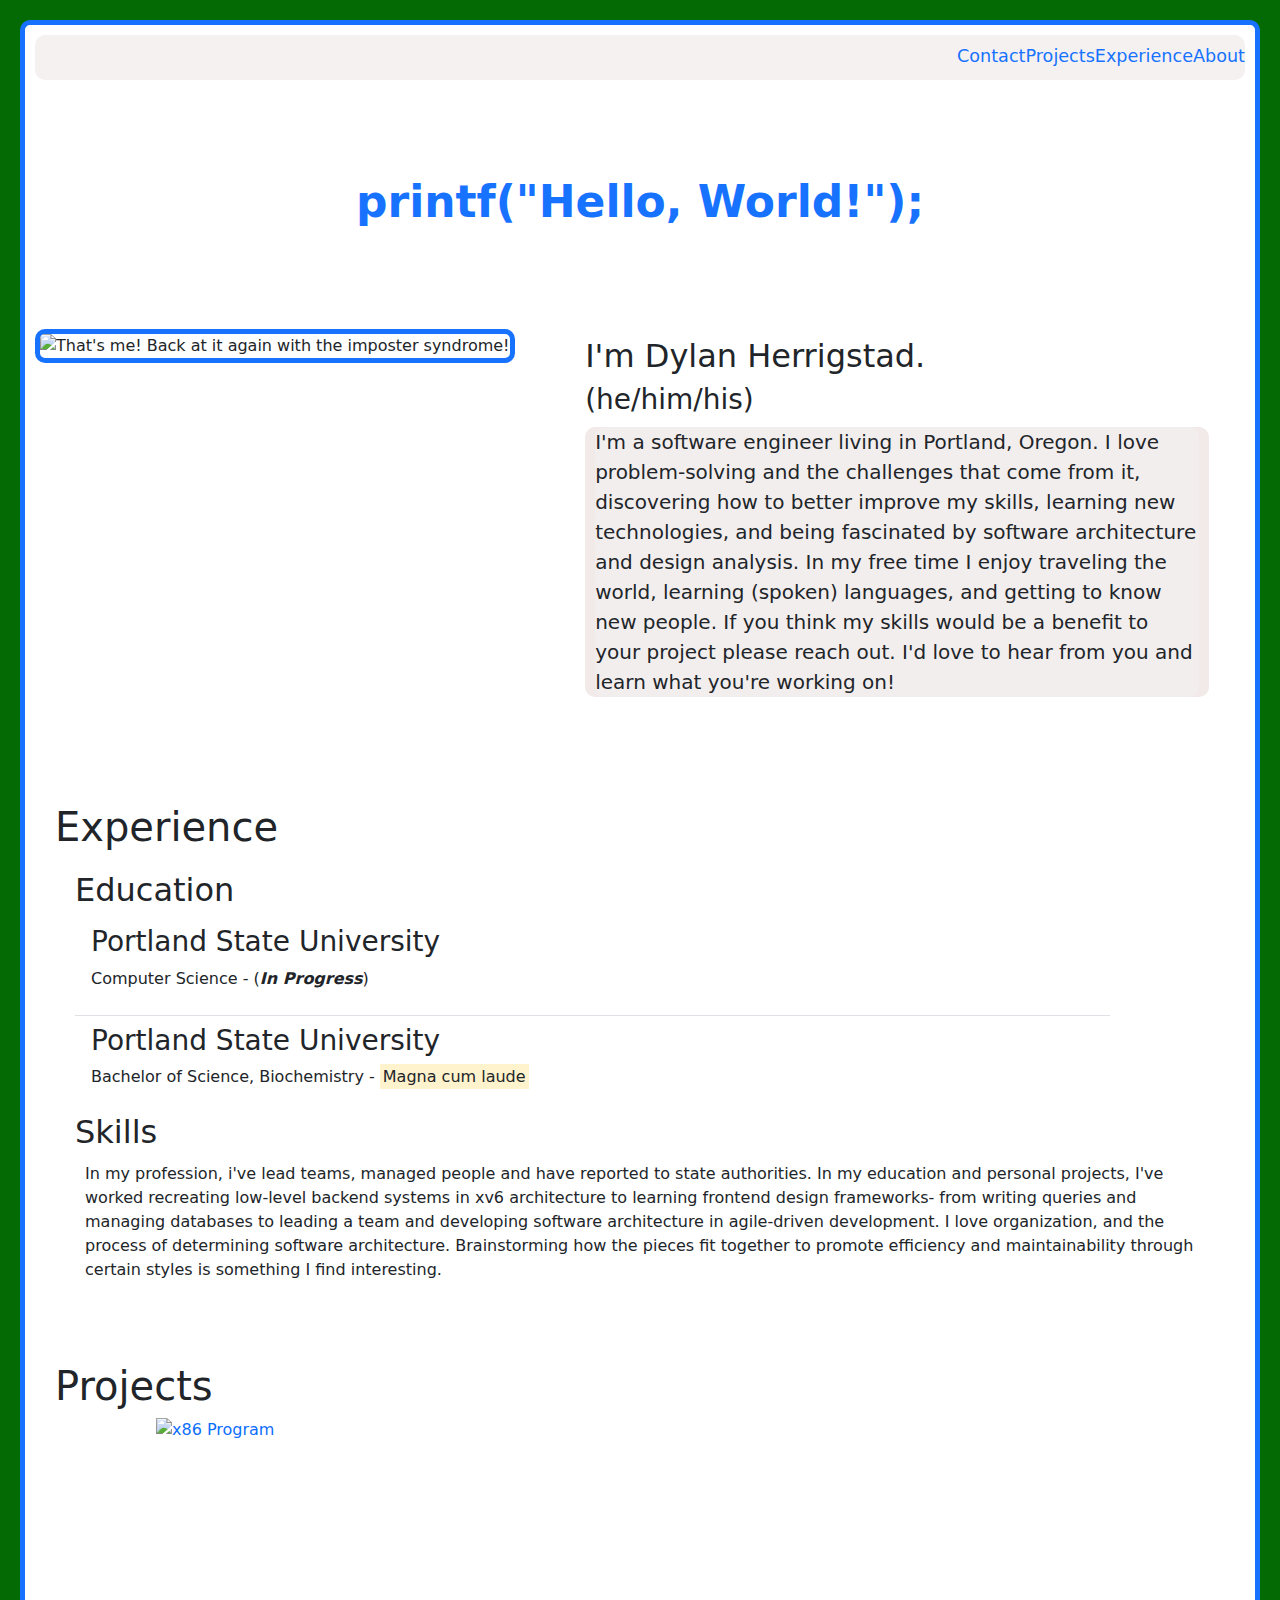
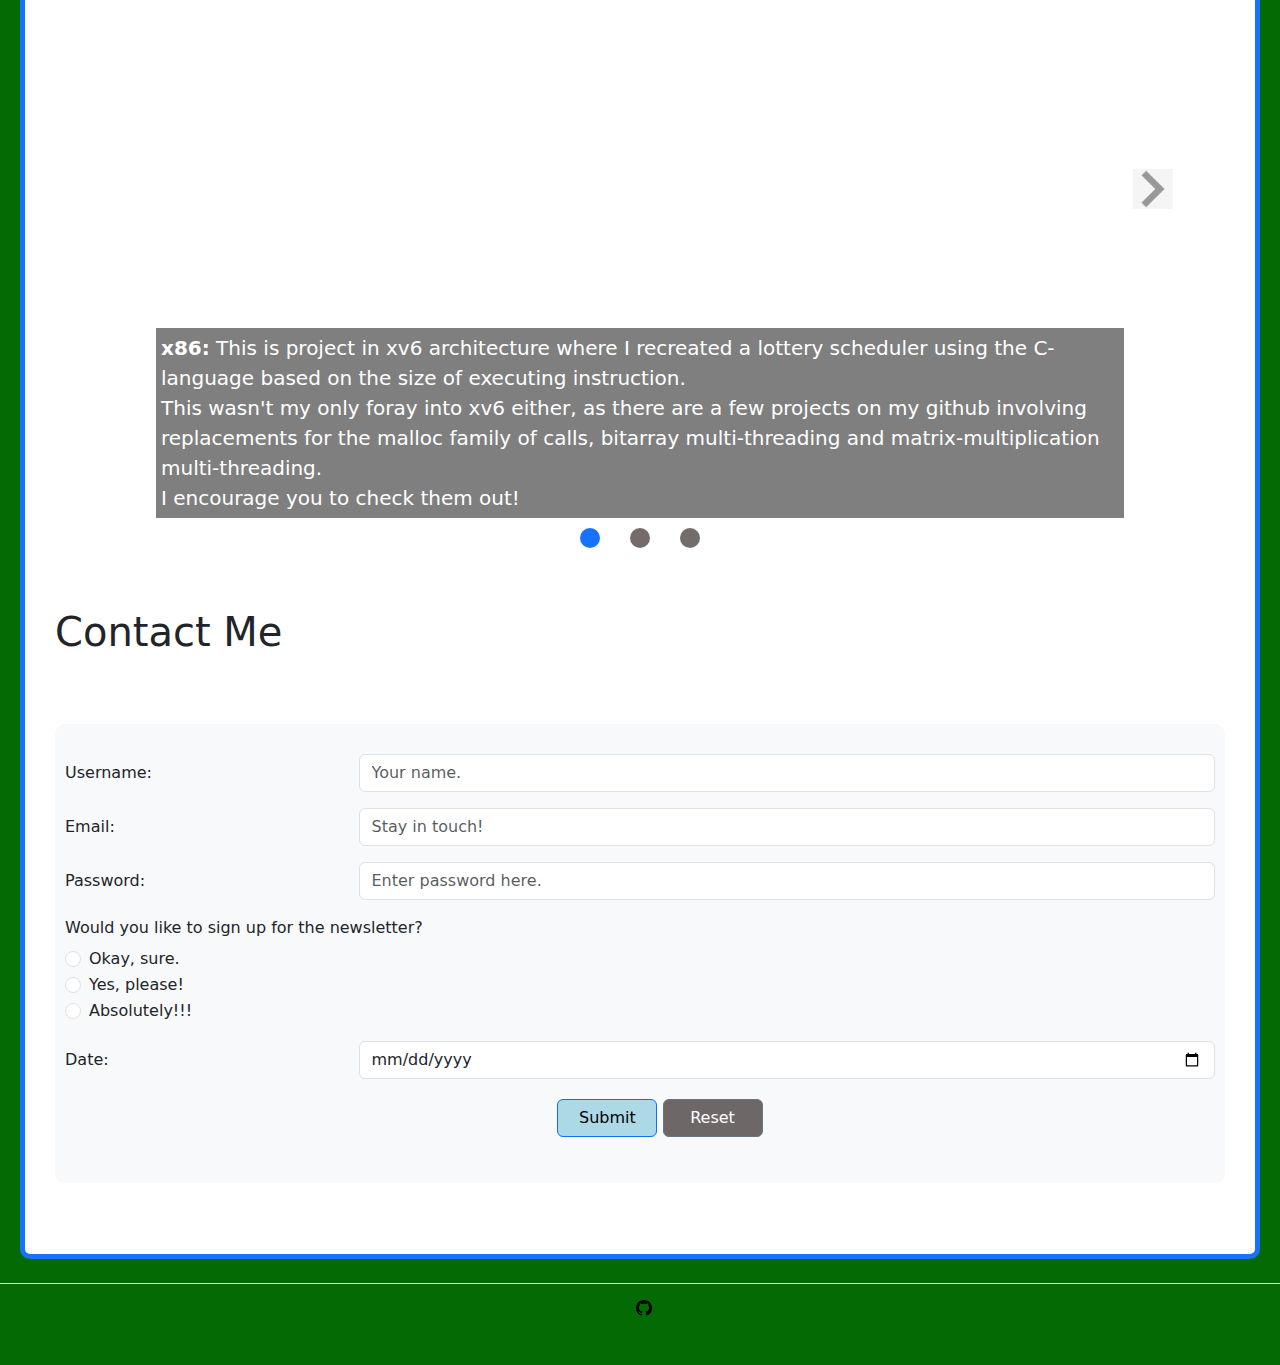
==== index.html @ 4fa8fe64 "Add files via upload" ====
<!DOCTYPE html>
<html lang="en">
  <head>
    <meta charset="UTF-8" />
    <meta http-equiv="X-UA-Compatible" content="IE=edge" />
    <meta name="viewport" content="width=device-width, initial-scale=1.0" />
    <title>Welcome!</title>
    <link
      rel="stylesheet"
      href="https://cdn.jsdelivr.net/npm/bootstrap@5.0.2/dist/css/bootstrap.min.css"
    />
    <link rel="stylesheet" href="styles.css" />
  </head>
  <body class="back-drop">
    <div class="front-drop">
      <!------------------------  NAV BAR  ------------------------>
      <div id="NavBar" class="about-section">
        <nav
          class="navbar"
          style="background-color: rgba(243, 238, 238, 0.851)"
        >
          <ul class="nav-commander">
            <li class="nav-list">
              <a class="nav-link" href="#about">About</a>
            </li>
            <li class="nav-list">
              <a class="nav-link" href="#experience">Experience</a>
            </li>
            <li class="nav-list">
              <a class="nav-link" href="#projects">Projects</a>
            </li>
            <li class="nav-list">
              <a class="nav-link" href="#contact">Contact</a>
            </li>
          </ul>
        </nav>
      </div>
      <!------------------------  ABOUT SECTION ------------------------>
      <div class="row py-5 mt-5">
        <h1 class="intro">printf("Hello, World!");</h1>
        <div id="about" class="col-sm-10 col-md-5">
          <img
            class="img-fluid"
            src="images/Screenshot 2023-03-11 at 1.37.45 PM.png"
            alt="That's me! Back at it again with the imposter syndrome!"
          />
        </div>
        <div class="about-me col-12 col-md-7 p-5">
          <h2>I'm Dylan Herrigstad.</h2>
          <h3>(he/him/his)</h3>
          <div class="description-border">
            <p class="description">
              I'm a software engineer living in Portland, Oregon. I love
              problem-solving and the challenges that come from it, discovering
              how to better improve my skills, learning new technologies, and
              being fascinated by software architecture and design analysis. In
              my free time I enjoy traveling the world, learning (spoken)
              languages, and getting to know new people. If you think my skills
              would be a benefit to your project please reach out. I'd love to
              hear from you and learn what you're working on!
            </p>
          </div>
        </div>
      </div>
      <!------------------------  EXPERIENCE SECTION ------------------------>
      <div id="experience" class="experience-outer">
        <h1>Experience</h1>
        <div class="experience-inner">
          <div>
            <h2>Education</h2>
            <ul class="list-group list-group-flush">
              <li class="list-group-item">
                <h3>Portland State University</h3>
                <p>
                  Computer Science - (<strong><em>In Progress</em></strong
                  >)
                </p>
              </li>
              <li class="list-group-item">
                <h3>Portland State University</h3>
                <p>
                  Bachelor of Science, Biochemistry -
                  <mark>Magna cum laude</mark>
                </p>
              </li>
            </ul>
            <h2>Skills</h2>
            <p class="skill-descriptions">
              In my profession, i've lead teams, managed people and have
              reported to state authorities. In my education and personal
              projects, I've worked recreating low-level backend systems in xv6
              architecture to learning frontend design frameworks- from writing
              queries and managing databases to leading a team and developing
              software architecture in agile-driven development. I love
              organization, and the process of determining software
              architecture. Brainstorming how the pieces fit together to promote
              efficiency and maintainability through certain styles is something
              I find interesting.
            </p>
          </div>
        </div>
      </div>
      <!------------------------  PROJECTS CAROUSEL SECTION ------------------------>
      <div class="project-intro">
        <h1>Projects</h1>
      </div>
      <div id="projects" class="carousel">
        <button
          class="carousel__button carousel__button--left is-hidden"
          title="left-select"
        >
          <img
            src="images/169-1691085_left-right-arrow-button-png-left-arrow-icon.png"
            alt=""
          />
        </button>
        <div class="carousel__track-container">
          <ul class="carousel__track">
            <li class="carousel__slide current-slide">
              <div class="carousel__content">
                <a href="https://github.com/dstad418/xv6-lottery-scheduler">
                  <img
                    class="carousel__image"
                    src="images/computer_server_based.png"
                    alt="x86 Program"
                  />
                  <p class="description-content">
                    <strong>x86:</strong> This is project in xv6 architecture
                    where I recreated a lottery scheduler using the C-language
                    based on the size of executing instruction. <br />This
                    wasn't my only foray into xv6 either, as there are a few
                    projects on my github involving replacements for the malloc
                    family of calls, bitarray multi-threading and
                    matrix-multiplication multi-threading. <br />I encourage you
                    to check them out!
                  </p>
                </a>
              </div>
            </li>
            <li class="carousel__slide">
              <div class="carousel__content">
                <a
                  href="https://github.com/dstad418/MarsSimulation-Wind-Turbine-Array"
                >
                  <img
                    class="carousel__image"
                    src="images/space_ijuu_mars.png"
                    alt="Mars Turbine Program"
                  />
                  <p class="description-content">
                    <strong>Mars Turbine Program:</strong> This program
                    simulates gathering and parsing high-volumes of data, while
                    keeping it organized in three-parallel linked-lists; it also
                    allows the user to query and process certain subsets of
                    data. <br />Additional projects following this theme involve
                    a simulation that harvests and culls crops based on demand,
                    one that uses hashmapping to sort and recall large maounts
                    of data, and a builder that uses stacks and queues to
                    process a list of commands. <br />Feel free to look around!
                  </p>
                </a>
              </div>
            </li>
            <li class="carousel__slide">
              <div class="carousel__content">
                <a href="https://github.com/dstad418/Chocoholics-Anonymous">
                  <img
                    class="carousel__image"
                    src="images/sweets_chocolate_cake_sachertorte.png"
                    alt="ChocAn Agile Program"
                  />
                  <p class="description-content">
                    <strong>ChocAn: </strong>This is a C++ program that was
                    developed simulating an Agile development process, and was
                    built over the term using incremental development. I acted
                    as the lead developer and architect for the software design.
                    <br />In addition to the program itself, we also provided a
                    requirements document, a test plan and a design for the
                    system!
                  </p>
                </a>
              </div>
            </li>
          </ul>
        </div>
        <button
          class="carousel__button carousel__button--right"
          title="right-select"
        >
          <img
            src="images/169-1691085_right-right-arrow-button-png.jpeg"
            alt=""
          />
        </button>
        <div class="carousel__nav">
          <button
            class="carousel__indicator current-slide"
            title="bottom-location-indicator1"
          ></button>
          <button
            class="carousel__indicator"
            title="bottom-location-indicator2"
          ></button>
          <button
            class="carousel__indicator"
            title="bottom-location-indicator3"
          ></button>
        </div>
      </div>
      <!------------------------  CONTACT SECTION ------------------------>
      <h1 class="contact-head">Contact Me</h1>
      <div
        class="contact-block"
        id="contact"
        style="padding-top: 5%; padding-bottom: 5%"
      >
        <form
          class="jumbotron bg-light text-dark"
          style="padding: 10px; margin: auto"
        >
          <!-- Username block -->
          <div class="row mb-3" style="margin-top: 20px">
            <label for="inputUsername3" class="col-sm-3 col-form-label">
              Username:
            </label>
            <div class="col-sm-9">
              <input
                type="text"
                class="form-control"
                placeholder="Your name."
                id="inputUsername3"
              />
            </div>
          </div>
          <!-- E-mail block -->
          <div class="row mb-3">
            <label for="inputEmail3" class="col-sm-3 col-form-label"
              >Email:
            </label>
            <div class="col-sm-9">
              <input
                type="email"
                class="form-control"
                placeholder="Stay in touch!"
                id="inputEmail3"
              />
            </div>
          </div>
          <!-- Password block -->
          <div class="row mb-3">
            <label for="inputPassword3" class="col-sm-3 col-form-label"
              >Password:</label
            >
            <div class="col-sm-9">
              <input
                type="password"
                class="form-control"
                placeholder="Enter password here."
                id="inputPassword3"
              />
            </div>
          </div>
          <!-- Fieldset for the radio button options -->
          <fieldset class="row mb-3">
            <div>
              <legend class="col-form-label col-sm-9 col-md-9 pt-0">
                Would you like to sign up for the newsletter?
              </legend>
            </div>
            <div class="col-sm-10">
              <div class="form-check">
                <input
                  class="form-check-input"
                  type="radio"
                  name="gridRadios"
                  id="gridRadios1"
                  value="option1"
                  title="Mild-excitement"
                />
                <label class="form-check-label" for="gridRadios1">
                  Okay, sure.
                </label>
              </div>
              <div class="form-check">
                <input
                  class="form-check-input"
                  type="radio"
                  name="gridRadios"
                  id="gridRadios2"
                  value="option2"
                />
                <label class="form-check-label" for="gridRadios2">
                  Yes, please!
                </label>
              </div>
              <div class="col-sm-10">
                <div class="form-check">
                  <input
                    class="form-check-input"
                    type="radio"
                    name="gridRadios"
                    id="gridRadios3"
                    value="option1"
                  />
                  <label class="form-check-label" for="gridRadios3">
                    Absolutely!!!
                  </label>
                </div>
              </div>
            </div>
          </fieldset>
          <!--  Date block -->
          <div class="row mb-3">
            <label for="inputDate3" class="col-sm-3 col-form-label"
              >Date:</label
            >
            <div class="col-sm-9">
              <input type="date" class="form-control" id="inputDate3" />
            </div>
            <!-- Div block for the selection buttons -->
            <div class="text-center" style="margin: 20px">
              <button
                type="submit"
                class="btn btn-primary"
                style="width: 100px"
              >
                Submit
              </button>
              <button
                type="submit"
                class="btn btn-secondary"
                style="width: 100px"
              >
                Reset
              </button>
            </div>
          </div>
        </form>
      </div>
    </div>
    <script src="settings.js"></script>
  </body>
  <!------------------------  FOOTER SECTION ------------------------>
  <footer class="align-items-center py-3 my-4 border-top">
    <div class="align-items-center"></div>
    <ul class="nav justify-content-center">
      <li class="ms-3">
        <!--Selectable element, forwarding to my github-->
        <a class="text-muted" href="https://github.com/dstad418">
          <svg
            width="25"
            height="25"
            class="byebye"
            alt="Ya-ha-ha! You found me!"
          >
            <!-- Adding the github logo -->
            <path
              d="M8 0C3.58 0 0 3.58 0 8c0 3.54 2.29 6.53 5.47 7.59.4.07.55-.17.55-.38 0-.19-.01-.82-.01-1.49-2.01.37-2.53-.49-2.69-.94-.09-.23-.48-.94-.82-1.13-.28-.15-.68-.52-.01-.53.63-.01 1.08.58 1.23.82.72 1.21 1.87.87 2.33.66.07-.52.28-.87.51-1.07-1.78-.2-3.64-.89-3.64-3.95 0-.87.31-1.59.82-2.15-.08-.2-.36-1.02.08-2.12 0 0 .67-.21 2.2.82.64-.18 1.32-.27 2-.27.68 0 1.36.09 2 .27 1.53-1.04 2.2-.82 2.2-.82.44 1.1.16 1.92.08 2.12.51.56.82 1.27.82 2.15 0 3.07-1.87 3.75-3.65 3.95.29.25.54.73.54 1.48 0 1.07-.01 1.93-.01 2.2 0 .21.15.46.55.38A8.012 8.012 0 0 0 16 8c0-4.42-3.58-8-8-8z"
            ></path>
          </svg>
        </a>
      </li>
    </ul>
  </footer>
</html>
---- styles.css ----
:root {
  --blue: #1773ff;
  --dark-blue: #1818af;
  --dark-green: #046a04;
  --white: #ffffff;
  --light-grey: #e7e0e0;
  --black: #000000;
}

.back-drop {
  background-color: var(--dark-green);
}

.front-drop {
  margin: 20px;
  border-radius: 10px;
  padding: 10px;
  background-color: var(--white);
  border: 5px solid var(--blue);
}

/*----------- NAV BAR SECTION ---------------*/
.navbar {
  border-radius: 10px;
  display: flex;
  padding-left: 0;
  margin-top: 0;
  justify-content: end;
  margin-bottom: 0;
  margin-right: 20px;
  width: 100%;
  height: 5vh;
  list-style: none;
  font-size: 1.1em;
}

.nav-list {
  display: inline;
  float: right;
  color: var(--blue);
}

.nav-commander {
  width: 100%;
}

/*----------------- ABOUT SECTION -------------*/
.intro {
  color: var(--blue);
  font-size: 2.75em;
  margin-bottom: 100px;
  text-align: center;
  font-weight: bold;
}

.img-fluid {
  border-radius: 10px;
  border: 5px solid;
  border-color: #1773ff;
}

.about {
  margin: 20px;
}

.about-me {
  margin-top: -40px;
}

.description-border {
  background-color: #f2e9e9;
  border-radius: 10px;
}

.description {
  background-color: rgba(243, 238, 238, 0.851);
  font-size: 1.25rem;
  border-radius: 10px;
  margin: 10px;
}

.experience-outer {
  padding-left: 20px;
}

.experience-inner {
  margin: 20px;
}

.list-group {
  margin-right: 10%;
}

.skill-descriptions {
  margin: 10px;
  margin-right: 20px;
}

/*----------------------PROJECT SECTION--------------------*/
.project-intro {
  padding-top: 60px;
  padding-left: 20px;
}

/*      SPECIFICALLY FOR THE CONTENT WITHIN THE CAROUSELS      */
.description-content {
  font-size: 1.25em;
}

.carousel {
  position: relative;
  height: 700px;
  width: 80%;
  margin: 0 auto;
}

.carousel__content {
  position: relative;
  width: 100%;
  height: 100%;
}

.carousel__image,
.description-content {
  position: absolute;
  width: 100%;
}

.description-content {
  background-color: rgba(0, 0, 0, 0.5);
  padding: -40%;
  padding-left: 5px;
  padding-right: 5px;
  padding-top: 5px;
  padding-bottom: 5px;
  bottom: 0;
  left: 0;
  box-sizing: border-box;
  color: #fff;
  margin: 0;
}

.carousel__image {
  object-fit: relative;
  max-width: 100%;
  height: auto;
  align-items: content;
  background-position: center;
}

/*      SPECIFICALLY THE CAROUSEL TRACK     */
.carousel__track-container {
  background: #ffffff;
  height: 100%;
  position: relative;
  overflow: hidden;
}

.carousel__track {
  padding: 0;
  margin: 0;
  list-style: none;
  position: relative;
  height: 100%;
  transform: transform 250ms ease-in;
}

.carousel__slide {
  position: absolute;
  top: 0;
  bottom: 0;
  width: 100%;
}

.carousel__button {
  position: absolute;
  top: 50%;
  background: transparent;
  border: 0;
  cursor: pointer;
}

.carousel__button img {
  width: 20px;
}

.carousel__button--left {
  left: -55px;
}

.carousel__button--right {
  right: -55px;
}

.carousel__button img {
  width: 40px;
}

.carousel__nav {
  display: flex;
  justify-content: center;
  padding: 10px 0;
}

.carousel__indicator {
  border: 0;
  border-radius: 50%;
  width: 20px;
  height: 20px;
  background: rgb(116, 107, 107);
  margin: 0 15px;
  cursor: pointer;
}

.carousel__indicator.current-slide {
  background: var(--blue);
}

.is-hidden {
  display: none;
}

/*------------------CONTACT BLOCK SECTION-----------------*/
.contact-head {
  margin-top: 90px;
  margin-left: 20px;
}

.contact-block {
  padding: 20px;
}

.jumbotron {
  padding: 10%;
  border-radius: 10px;
  border: 5px;
  border-color: #1773ff;
}

/*      BUTTON CUSTOMIZATIONS     */
.btn-primary {
  background-color: lightblue;
  color: black;
}

.btn-primary:active {
  background-color: orange;
  color: black;
}

.btn-primary:hover {
  background-color: black;
  color: yellow;
}

.btn-secondary {
  background-color: rgb(110, 103, 103);
  color: white;
}

.btn-secondary:active {
  background-color: #1773ff;
  color: rgb(134, 128, 128);
}

.btn-secondary:hover {
  background-color: orange;
  color: black;
}
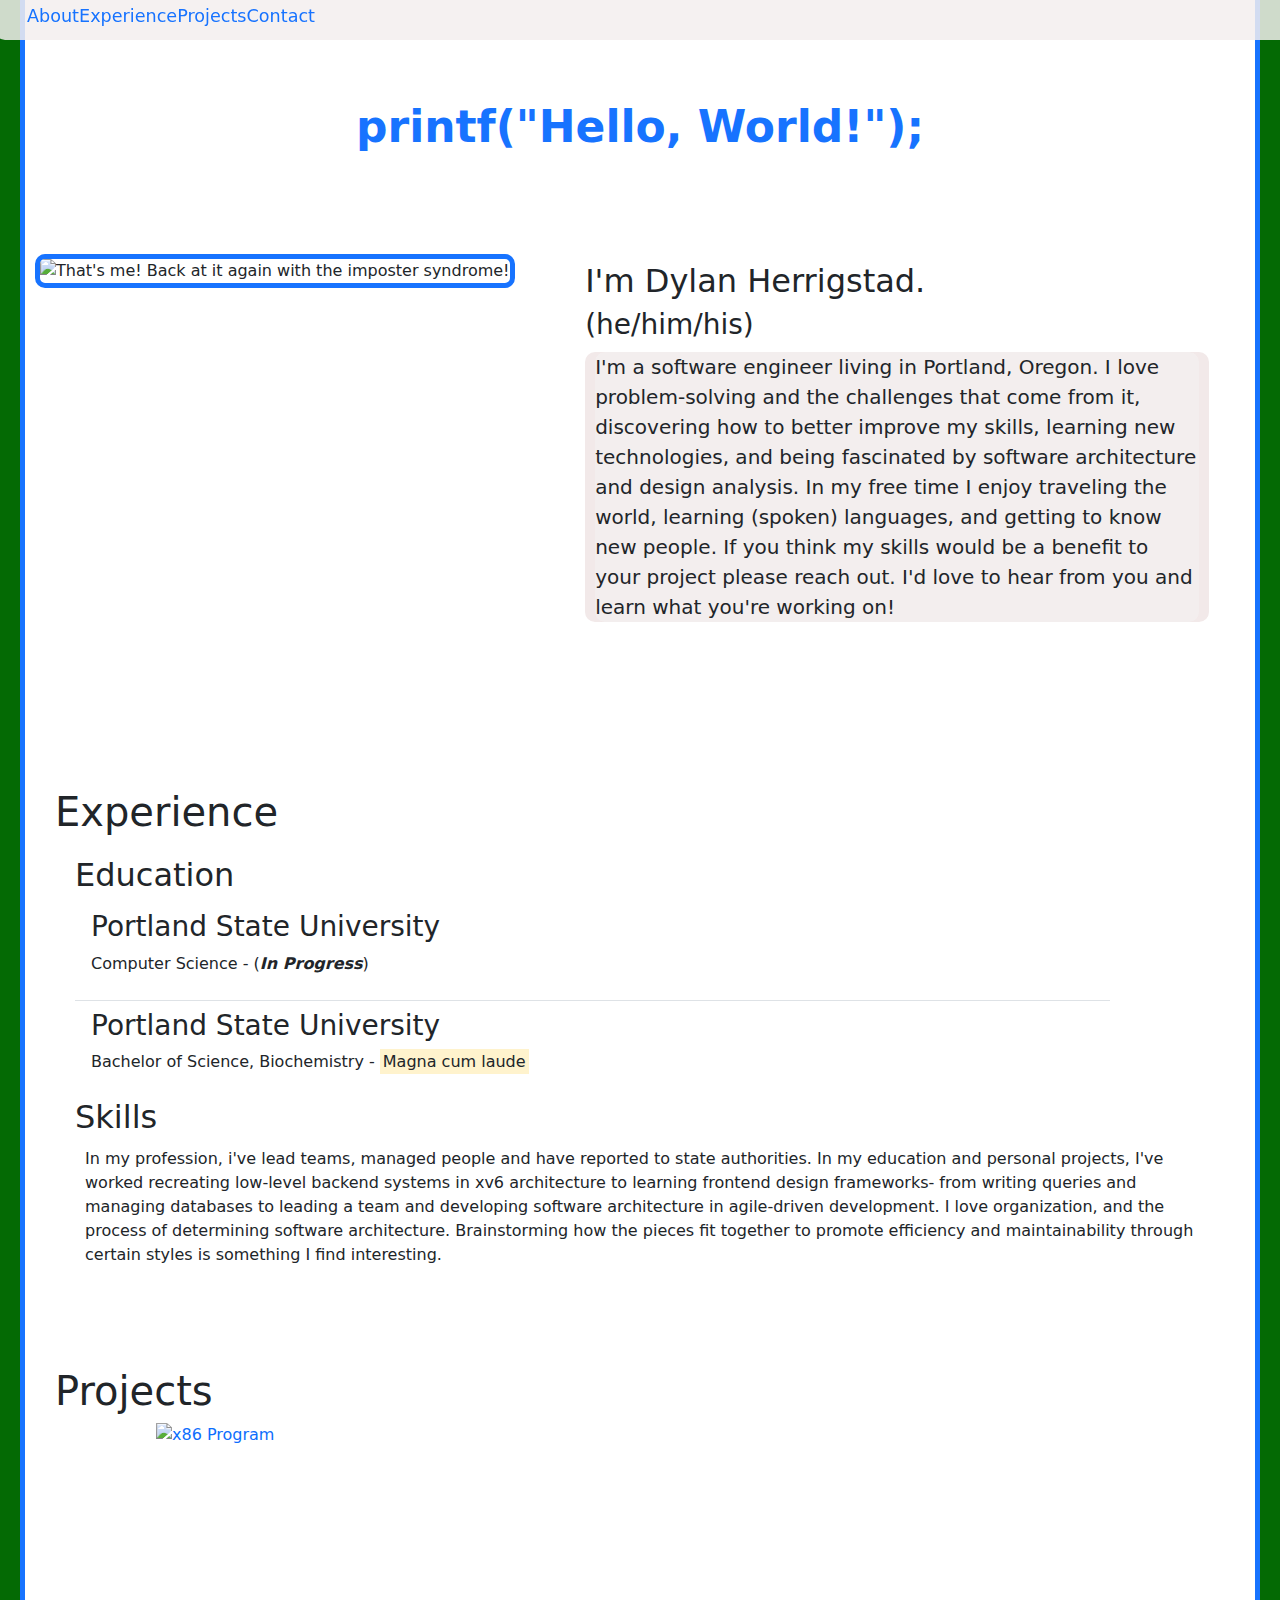
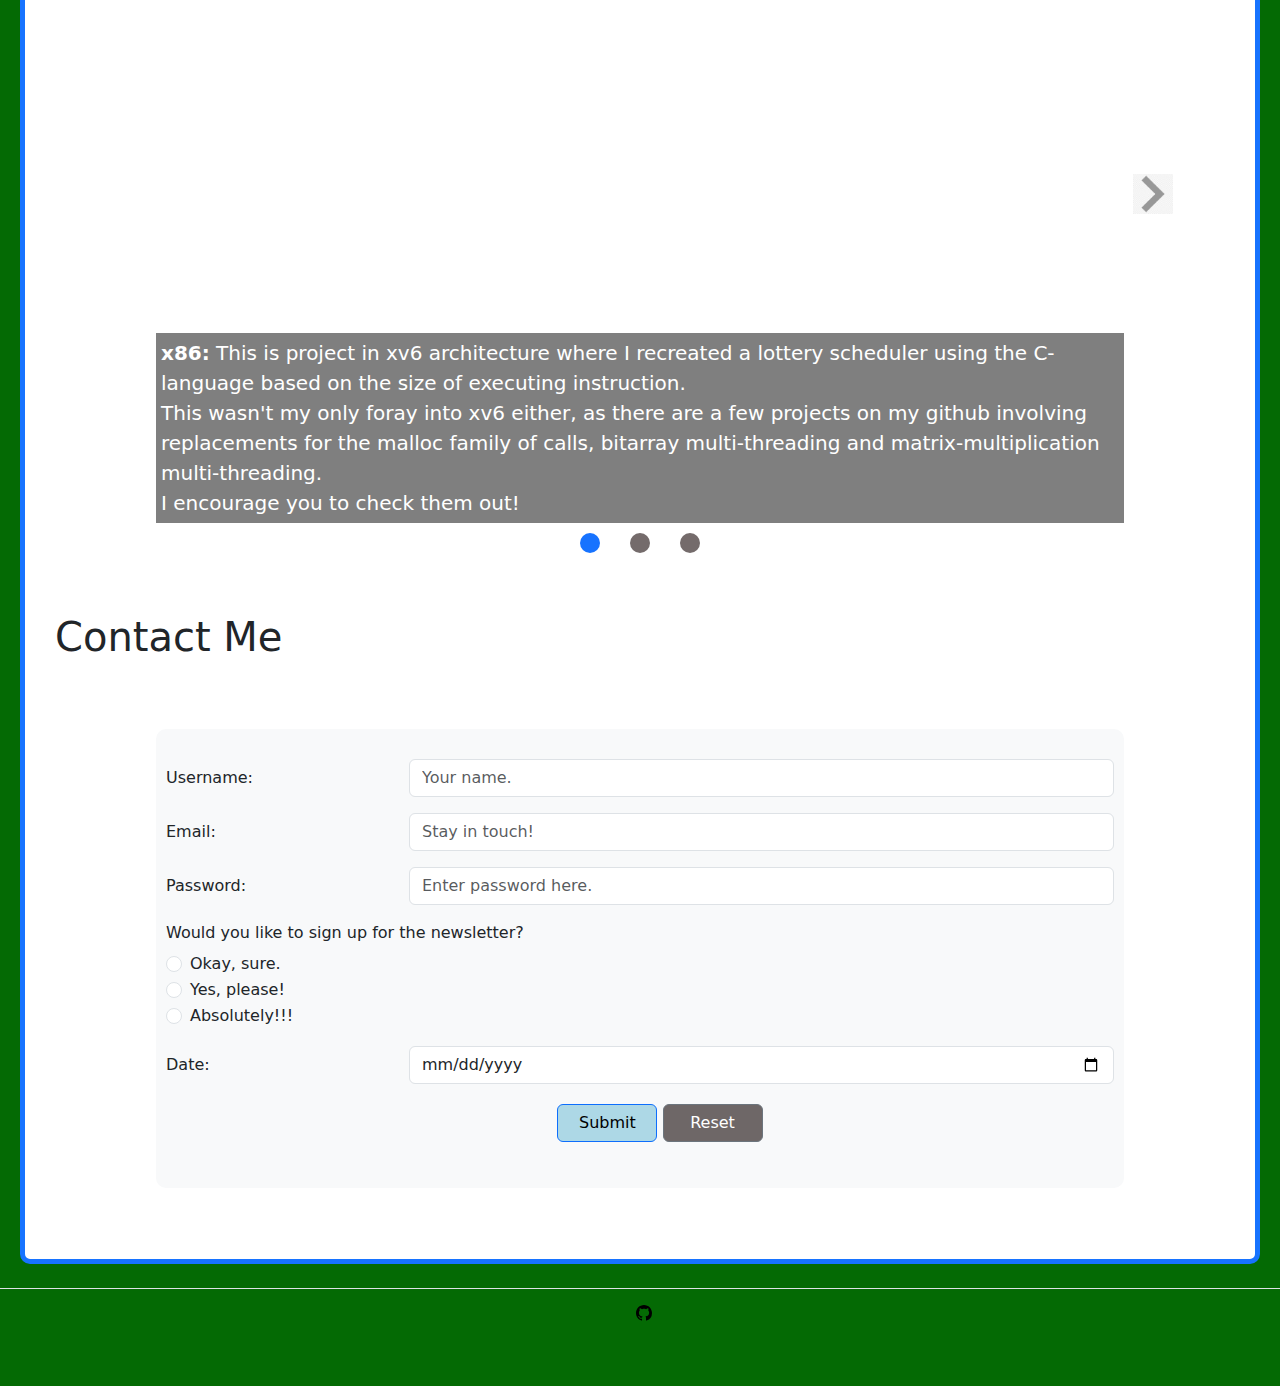
==== commit fc77a3ee: "Add files via upload" ====
--- a/index.html
+++ b/index.html
@@ -12,7 +12,7 @@
     <link rel="stylesheet" href="styles.css" />
   </head>
   <body class="back-drop">
-    <div class="front-drop">
+    <div id="about" class="front-drop">
       <!------------------------  NAV BAR  ------------------------>
       <div id="NavBar" class="about-section">
         <nav
@@ -38,7 +38,7 @@
       <!------------------------  ABOUT SECTION ------------------------>
       <div class="row py-5 mt-5">
         <h1 class="intro">printf("Hello, World!");</h1>
-        <div id="about" class="col-sm-10 col-md-5">
+        <div class="col-sm-10 col-md-5">
           <img
             class="img-fluid"
             src="images/Screenshot 2023-03-11 at 1.37.45 PM.png"
@@ -62,8 +62,9 @@
           </div>
         </div>
       </div>
+      <div id="experience" class="experience-gap"></div>
       <!------------------------  EXPERIENCE SECTION ------------------------>
-      <div id="experience" class="experience-outer">
+      <div class="experience-outer">
         <h1>Experience</h1>
         <div class="experience-inner">
           <div>
@@ -100,11 +101,12 @@
           </div>
         </div>
       </div>
+      <div id="projects" class="projects-gap"></div>
       <!------------------------  PROJECTS CAROUSEL SECTION ------------------------>
       <div class="project-intro">
         <h1>Projects</h1>
       </div>
-      <div id="projects" class="carousel">
+      <div class="carousel">
         <button
           class="carousel__button carousel__button--left is-hidden"
           title="left-select"
--- a/styles.css
+++ b/styles.css
@@ -13,6 +13,7 @@
 
 .front-drop {
   margin: 20px;
+  margin-top: -40px;
   border-radius: 10px;
   padding: 10px;
   background-color: var(--white);
@@ -23,20 +24,22 @@
 .navbar {
   border-radius: 10px;
   display: flex;
-  padding-left: 0;
-  margin-top: 0;
   justify-content: end;
+  position: fixed;
+  margin-left: -40px;
+  margin-top: 20px;
   margin-bottom: 0;
   margin-right: 20px;
-  width: 100%;
+  width: 120%;
   height: 5vh;
   list-style: none;
   font-size: 1.1em;
+  z-index: 999;
 }
 
 .nav-list {
   display: inline;
-  float: right;
+  float: left;
   color: var(--blue);
 }
 
@@ -51,6 +54,7 @@
   margin-bottom: 100px;
   text-align: center;
   font-weight: bold;
+  padding-top: 30px;
 }
 
 .img-fluid {
@@ -79,6 +83,11 @@
   margin: 10px;
 }
 
+.experience-gap {
+  padding-top: 20px;
+  padding-bottom: 40px;
+}
+
 .experience-outer {
   padding-left: 20px;
 }
@@ -97,6 +106,12 @@
 }
 
 /*----------------------PROJECT SECTION--------------------*/
+
+.projects-gap {
+  padding-top: 10px;
+  padding-bottom: 10px;
+}
+
 .project-intro {
   padding-top: 60px;
   padding-left: 20px;
@@ -228,6 +243,8 @@
 
 .contact-block {
   padding: 20px;
+  padding-left: 10%;
+  padding-right: 10%;
 }
 
 .jumbotron {
@@ -266,4 +283,4 @@
 .btn-secondary:hover {
   background-color: orange;
   color: black;
-}
+}